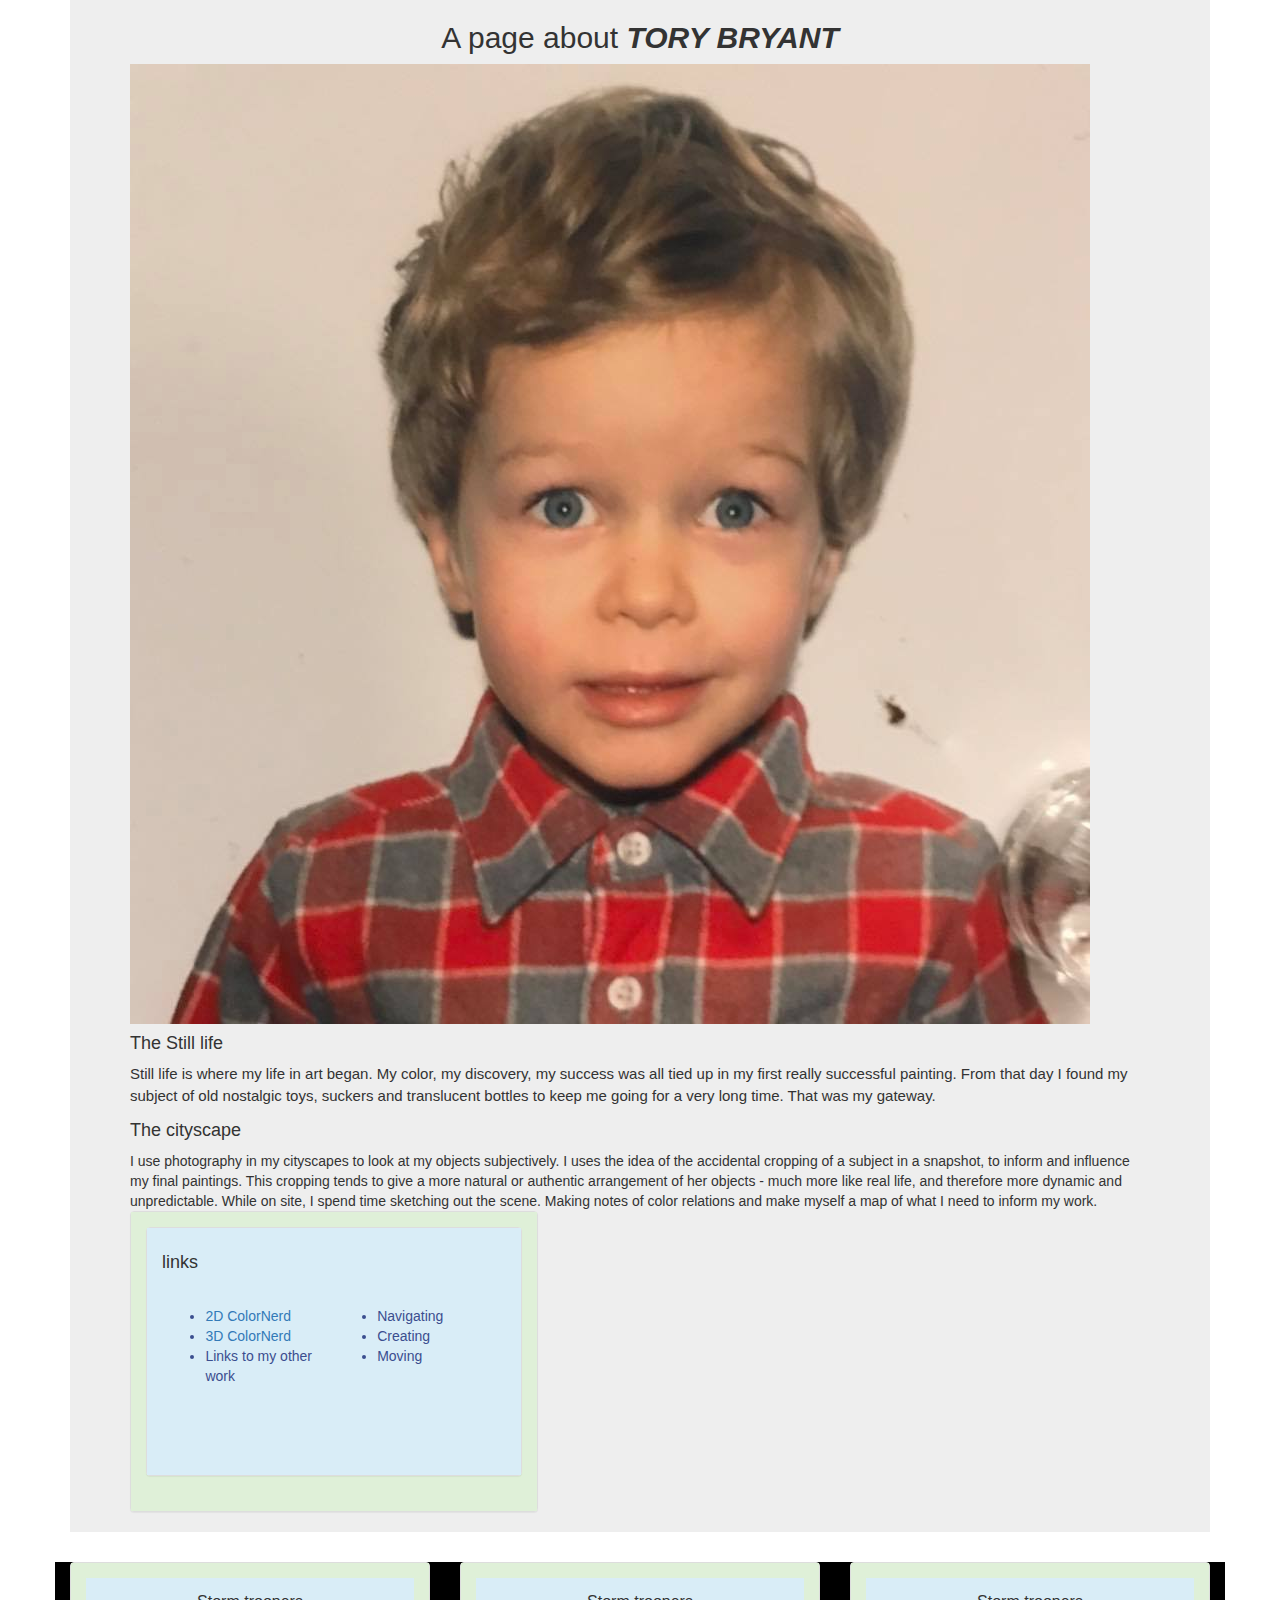
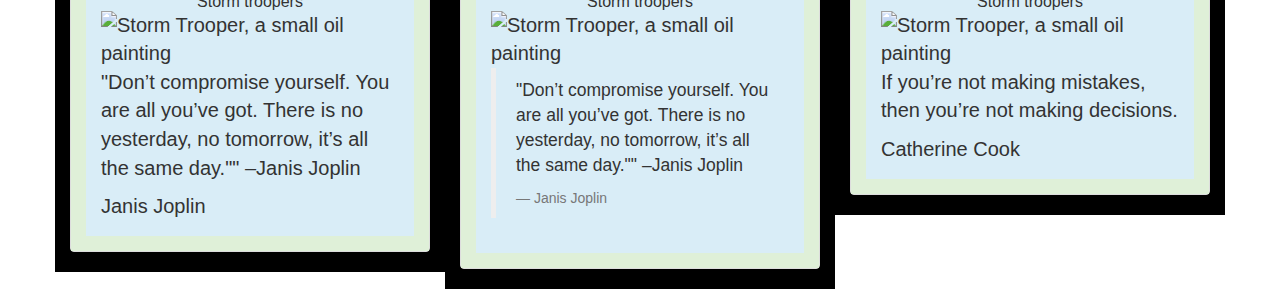
==== test.html @ 14407f41 "Adding more elements and css. Got text to be on the left of my image" ====
<!DOCTYPE html>
        <html>
            <head>
              <title>Portfolio Landing Page</title>
              <link href="css/bootstrap.css" rel="stylesheet" type="text/css">
              <link href="css/style_sheet.css" rel="stylesheet" type="text/css">
            </head>
            <body>
              <div class="container">
                <div class="jumbotron">
                    <div class="row">
                      <div class="col-md-12">
                      <div class="size">

                        <h1><center>A page about <em><strong>TORY BRYANT</em></strong></span></center></h1>
                          <div class="justify-right">
                            <img src="img/teo.jpg" alt="The cutest little boy, passport picture. Looking very happy and a bit surprised with curly hair">

                              <h4>The Still life</h4>

                                <P>
                                  Still life is where my life in art began. My color, my discovery, my success was all tied up in my first really successful painting.
                                  From that day I found my subject of old nostalgic toys, suckers and translucent bottles to keep me going for a very long time. That was my gateway.
                                </p>

                                <h4>The cityscape</h4>
                                I use photography in my cityscapes to look at my objects subjectively. I uses the idea of the accidental cropping of a subject in a snapshot, to inform and influence my final paintings. This cropping tends to give a more natural or authentic arrangement of her objects - much more like real life, and therefore more dynamic and unpredictable. While on site, I spend time sketching out the scene. Making notes of color relations and make myself a map of what I need to inform my work.

                              </div>
                            </div>

                      <div class="row">
                        <div class="col-md-5">
                          <div class="panel panel-default">
                            <div class="panel-body bg-success">
                              <div class="panel panel-default">
                                <div class="panel-body bg-info">
                                  <h4>links</h4>

                                  <div class="blue">
                                    <div class="col-md-6">
                                        <ul>
                                          <br>
                                          <li><a href="http://www.2dcolornerd.com">2D ColorNerd</a></li>
                                          <li><a href="http://www.3dcolornerd.com">3D ColorNerd</a></li>
                                          <li>Links to my other work</li>
                                        </ul>
                                    </div>

                                    <div class="col-md-6">
                                        <ul>
                                          <br>
                                          <li>Navigating</li>
                                          <li>Creating</li>
                                          <li>Moving</li>
                                        <br></br><br></br>
                                        </ul>
                                      </div>
                                    </div>
                                  </div>
                                </div>
                              </div>
                            </div>
                          </div>
                        </div>
                      </div>
                    </div>
                  </div>




          <div class="row">
            <div class="col-md-4">
              <div class="panel panel-default">
                <div class="panel-body bg-success">

                    <div class="panel-body bg-info">
                      <h2 class="panel-title"><center>Storm troopers</center></h2>
                        <img src="img/STORM1.PNG" alt="Storm Trooper, a small oil painting"

                            <blockquote class="bg-info">
                                <p>"Don’t compromise yourself. You are all you’ve got. There is no yesterday, no tomorrow, it’s all the same day."" –Janis Joplin
                                </p>
                                <footer>Janis Joplin</footer>
                            </blockquote>

                        </div>
                      </div>
                    </div>
                  </div>
                  <div class="col-md-4">
                  <div class="panel panel-default">
                    <div class="panel-body bg-success">

                        <div class="panel-body bg-info">
                          <h2 class="panel-title"><center>Storm troopers</center></h2>
                          <img src="img/STORM1.PNG" alt="Storm Trooper, a small oil painting">

                                <blockquote class="bg-info">
                                    <p>"Don’t compromise yourself. You are all you’ve got. There is no yesterday, no tomorrow, it’s all the same day."" –Janis Joplin
                                    </p>
                                    <footer>Janis Joplin</footer>
                                </blockquote>
                            </div>
                          </div>
                        </div>
                      </div>


                    <div class="col-md-4">
                      <div class="panel panel-default">
                        <div class="panel-body bg-success">

                            <div class="panel-body bg-info">
                              <h2 class="panel-title"><center>Storm troopers</center></h2>
                            <img src="img/STORM1.PNG" alt="Storm Trooper, a small oil painting"


                                    <blockquote class="bg-info">
                                        <p>If you’re not making mistakes, then you’re not making decisions.
                                        </p>
                                        <footer>Catherine Cook</footer>
                                    </blockquote>
                                </div>
                              </div>
                            </div>
                          </div>
                        </div>
                      </div>

    </body>

  </html>
---- css/style_sheet.css ----
.jumbotron {
  padding: .05%;
  border-radius: 0 !important;
  background-color: 30% grey;
}
.col-md-4 {
  font-size: 20px;
  background-color: black;
}


.jumboblue {
  background-color: pink;
}

.jumbogreen {
  background-color: green;
}

.jumbowidth {
  width: 450px;

}

.blue {
  color: #3B4E8F;
}

.size h1 {
  font-size: 30px;
}

.size p {
  font-size: 15px;
}
.col-md-6 {
  padding: 1%;
}

.bg-success h2 {
  color: 20% blue;
}

.sharp-corner {
  border-radius: 5 !important;
}
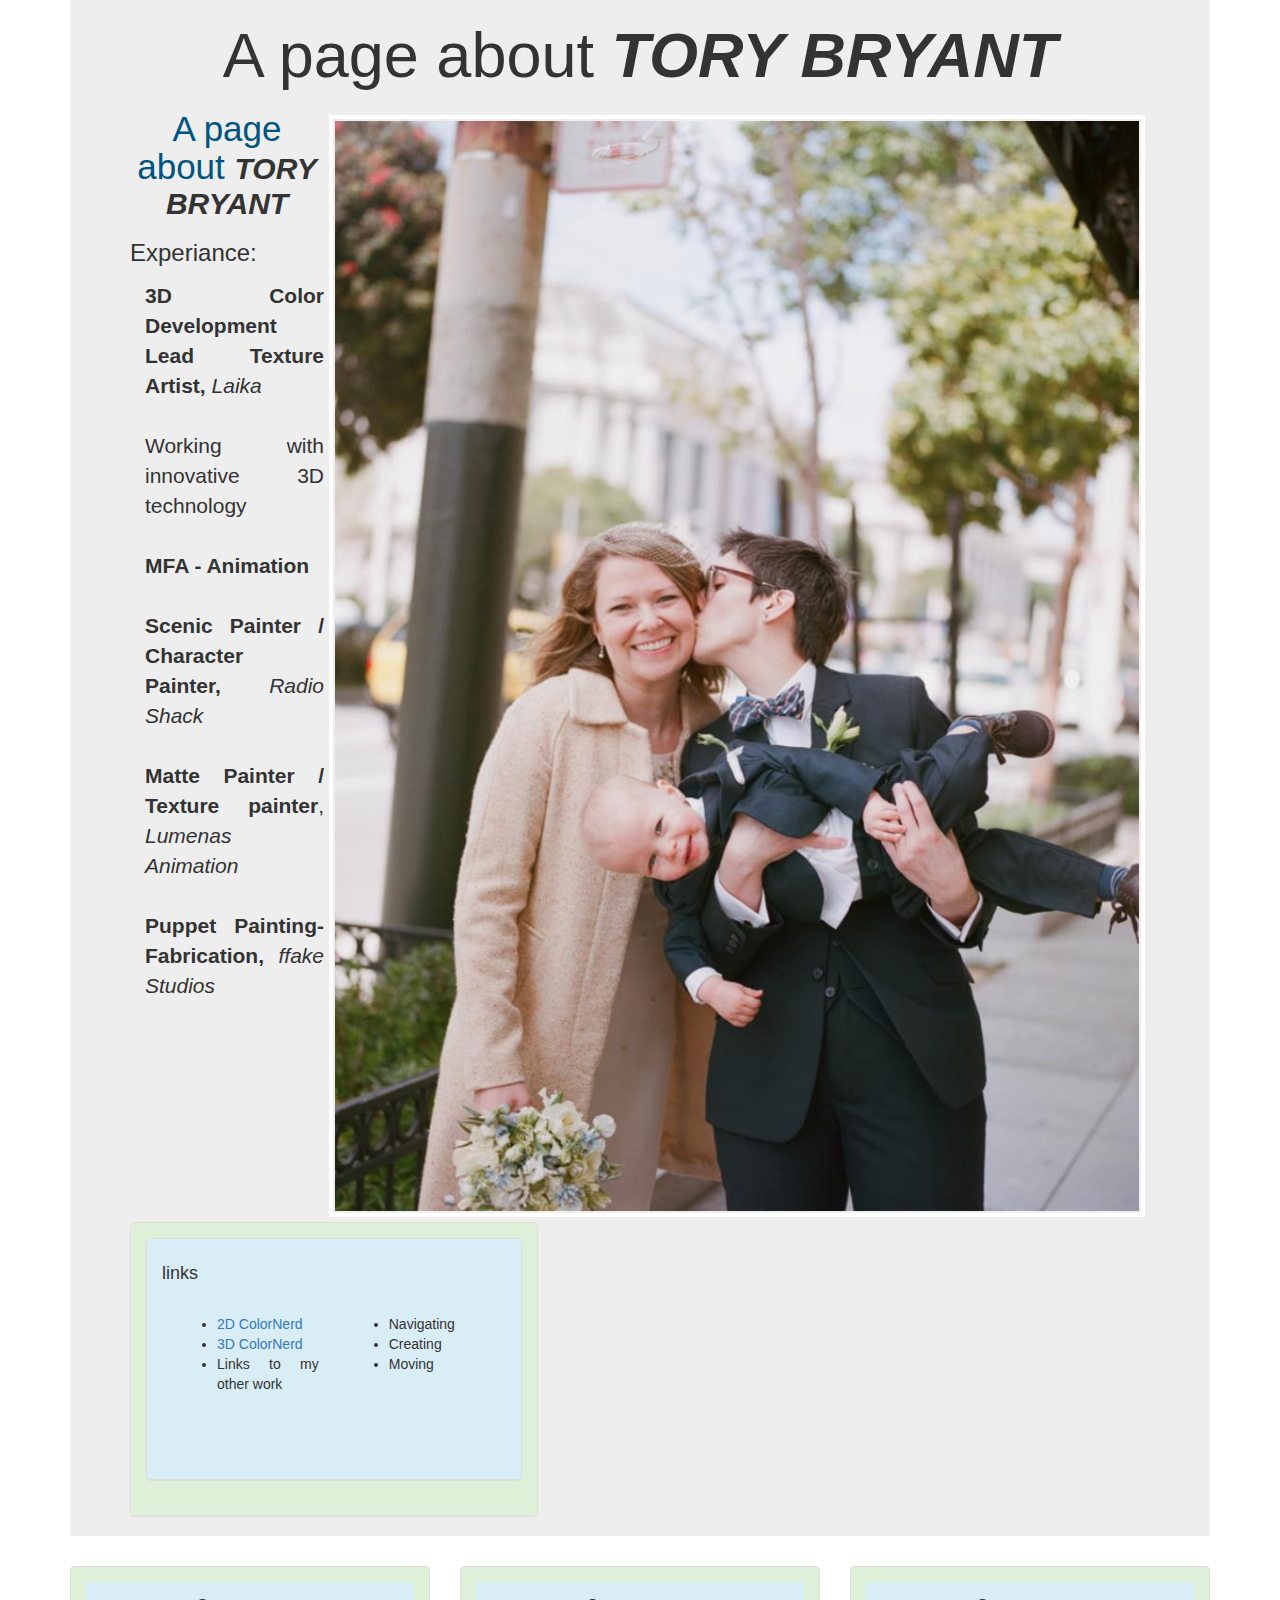
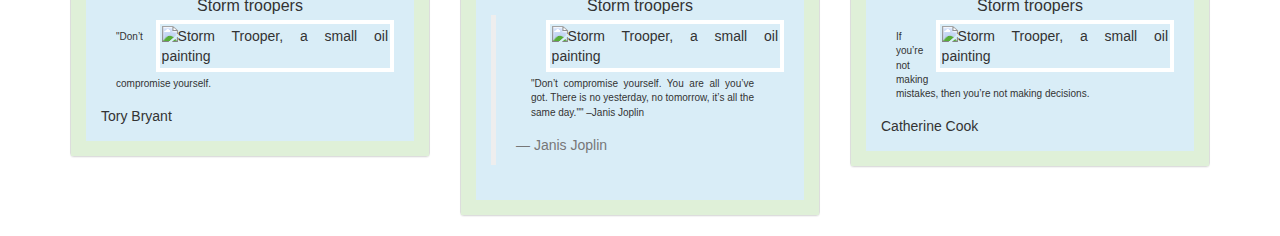
==== commit ad61e71a: "adding links to the images and attaching the gh pages to the work" ====
--- a/test.html
+++ b/test.html
@@ -6,6 +6,7 @@
               <link href="css/style_sheet.css" rel="stylesheet" type="text/css">
             </head>
             <body>
+
               <div class="container">
                 <div class="jumbotron">
                     <div class="row">
@@ -14,17 +15,27 @@
 
                         <h1><center>A page about <em><strong>TORY BRYANT</em></strong></span></center></h1>
                           <div class="justify-right">
-                            <img src="img/teo.jpg" alt="The cutest little boy, passport picture. Looking very happy and a bit surprised with curly hair">
+                            <img src="img/wedding.jpg" alt="The cutest little boy, passport picture. Looking very happy and a bit surprised with curly hair">
 
-                              <h4>The Still life</h4>
+                            <h2><center><span class="cblue">A page about  </span><em><strong>TORY BRYANT</em></strong></span></center></h2>
 
-                                <P>
-                                  Still life is where my life in art began. My color, my discovery, my success was all tied up in my first really successful painting.
-                                  From that day I found my subject of old nostalgic toys, suckers and translucent bottles to keep me going for a very long time. That was my gateway.
-                                </p>
+                            <h3>Experiance:</h3>
+                            <p>
+                              <strong>3D Color Development Lead Texture Artist,</strong><em>  Laika</em><br><br>
 
-                                <h4>The cityscape</h4>
-                                I use photography in my cityscapes to look at my objects subjectively. I uses the idea of the accidental cropping of a subject in a snapshot, to inform and influence my final paintings. This cropping tends to give a more natural or authentic arrangement of her objects - much more like real life, and therefore more dynamic and unpredictable. While on site, I spend time sketching out the scene. Making notes of color relations and make myself a map of what I need to inform my work.
+                              Working with innovative 3D technology<br><br>
+
+                              <strong>MFA - Animation</strong><br><br>
+
+                              <strong>Scenic Painter / Character Painter,</strong>     <em>Radio Shack</em><br><br>
+
+
+                              <strong>Matte Painter / Texture painter</strong>,     <em>Lumenas Animation</em></br><br>
+
+
+                              <strong>Puppet Painting-Fabrication,</strong>     <em>ffake Studios</em></br><br>
+
+                            </p>
 
                               </div>
                             </div>
@@ -80,9 +91,9 @@
                         <img src="img/STORM1.PNG" alt="Storm Trooper, a small oil painting"
 
                             <blockquote class="bg-info">
-                                <p>"Don’t compromise yourself. You are all you’ve got. There is no yesterday, no tomorrow, it’s all the same day."" –Janis Joplin
+                                <p>"Don’t compromise yourself.
                                 </p>
-                                <footer>Janis Joplin</footer>
+                                <footer>Tory Bryant</footer>
                             </blockquote>
 
                         </div>
--- a/css/style_sheet.css
+++ b/css/style_sheet.css
@@ -3,43 +3,38 @@
   border-radius: 0 !important;
   background-color: 30% grey;
 }
-.col-md-4 {
-  font-size: 20px;
-  background-color: black;
+img {
+  clear: both;
+  float: right;
+  border:4px solid white;
+  padding: 2px;
+  margin: 5px;
+  max-width: 80%;
+  max-height: 80%;
+  object-fit: contain;
+}
+
+div {
+  text-align: justify;
+}
+.justify-left {
+  float: left;
+}
+p {
+  font-size: 10px;
+  padding: 5px;
+  margin: 10px;
+}
+.cblue {
+  color: #005580;
+  font-size: 35px;
+}
+
+.red {
+  color: red;
 }
 
 
-.jumboblue {
-  background-color: pink;
-}
-
-.jumbogreen {
-  background-color: green;
-}
-
-.jumbowidth {
-  width: 450px;
-
-}
-
-.blue {
-  color: #3B4E8F;
-}
-
-.size h1 {
-  font-size: 30px;
-}
-
-.size p {
-  font-size: 15px;
-}
-.col-md-6 {
-  padding: 1%;
-}
-
-.bg-success h2 {
-  color: 20% blue;
-}
 
 .sharp-corner {
   border-radius: 5 !important;
